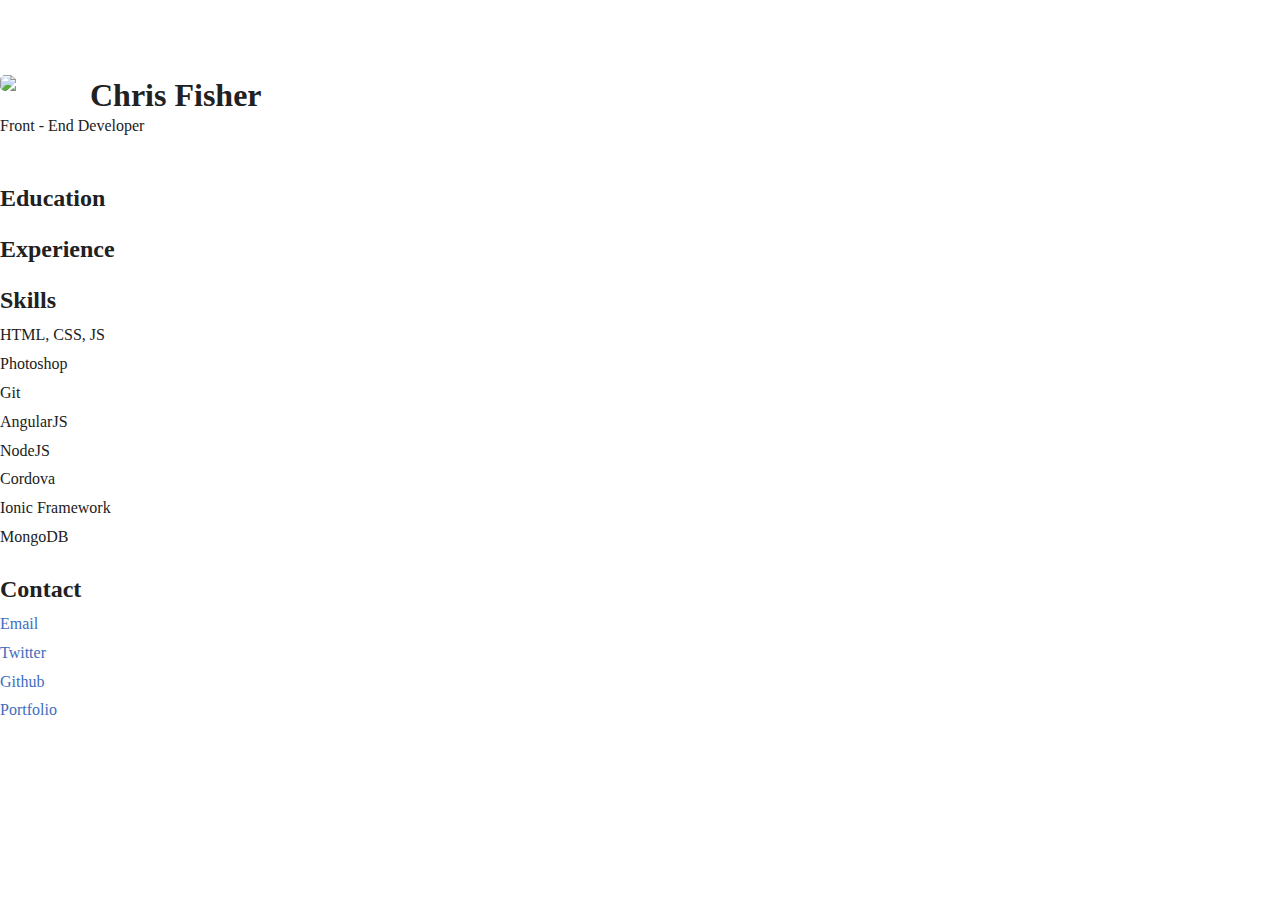
==== resume.html @ 4a252d8d "updating psite" ====
<!DOCTYPE html>
<html lang="en"><head><meta http-equiv="Content-Type" content="text/html; charset=UTF-8">
	<meta charset="utf-8">
	<title>Chris Fisher</title>
	<meta name="viewport" content="width=device-width, initial-scale=1.0">
	<link href="resume.css" rel="stylesheet" type="text/css">
	<!-- stylesheets -->
	<link rel="stylesheet" href="formal.css" type="text/css">
	
	<!-- just in case viewer is using Internet Explorer -->
	<!--[if IE]><script src="http://html5shiv.googlecode.com/svn/trunk/html5.js"></script><![endif]-->

<style type="text/css"></style></head>

<body>
	<div class="container">
		<!-- Header-->
		<header class="cf">
			<img class="portrait" src="images/profile-2.jpg">
			<h1 class="">Chris Fisher</h1>
			<span class="light">Front - End Developer</span>
		</header>
	
	
		<h2>Education</h2>
		
		
		
		<h2>Experience</h2>
		
		
		
		
		
		<div class="row">
			<section class="grid-2">
				<h2>Skills</h2>
				<p>HTML, CSS, JS</p>
				<p>Photoshop</p>
				<p>Git</p>
				<p>AngularJS</p>
				<p>NodeJS</p>
				<p>Cordova</p>
				<p>Ionic Framework</p>
				<p>MongoDB</p>
			</section>
			
			
			<section class="grid-4">
				<h2>Contact</h2>
				<p><a href="mailto:clfshr@gmail.com?Subject=Hi">Email</a></p>
				<p><a href="http://www.twitter.com/chrsfshr">Twitter</a></p>
				<p><a href="https://github.com/chrsfshr">Github</a></p>
				<p><a href="https://chrsfshr.com/">Portfolio</a></p>
			</section>
		</div>
		
		
		

	</div><!-- End Container -->
	


</body></html>
---- formal.css ----
*, *:before, *:after {
  -moz-box-sizing: border-box; -webkit-box-sizing: border-box; box-sizing: border-box;
}
 
body {
  font-family: 'Merriweather', Georgia, serif;
  font-size: 100%;
  margin: 0;
  background-color: #fff;
  color: #212121;
  font-size: 80%;
}

@media screen and (min-width: 35em) {
  body {
    font-size: 100%;
  }

}

/* Typography */

h1, h2 {
  font-weight: 900;
  margin-top: 1em;
  margin-bottom: 0.3em;

}

h3 {
  margin-top: 0;
  margin-bottom: 0.3em;
}

a {
  color: #3d6dbe;
  text-decoration: none;
}

a:focus,
a:hover {
  color: #6594e0;
}

p {
  font-size: 1em;
  line-height: 1.8;
  margin-top: 0;
  margin-bottom: 0em;
  max-width: 650px;
}

ul li {
  line-height: 1.8;
  max-width: 610px;
}

/* Header */
header {
  margin-top: 50px;
  margin-bottom: 50px;
  text-align: center;
}

header p {
  margin-top: 0;
  line-height: .5;
}

header h1 {
  padding-top: 2px;
  margin-bottom: .1em;
}

.portrait {
  width: 70px;
  border-radius: 5px;
  margin: 0 auto;
  display: block;
}

@media screen and (min-width: 35em) {
  
  header {
    margin-top: 75px;
    margin-bottom: 50px;
    text-align: left;
  }
  
  .portrait {
    margin-right: 20px;
    margin-left: 0;
    float: left;
  }
  

}

/* Utilities */

img {
  max-width: 100%;
}





@media screen and (min-width: 40em) {
  .grid-1 { width: 16.6666666%; }
  .grid-2 { width: 33.3333333%; }
  .grid-3 { width: 50%; }
  .grid-4 { width: 66.6666666%; }
  .grid-5 { width: 83.3333333%; }
  .grid-6 { width: 100%; }

}
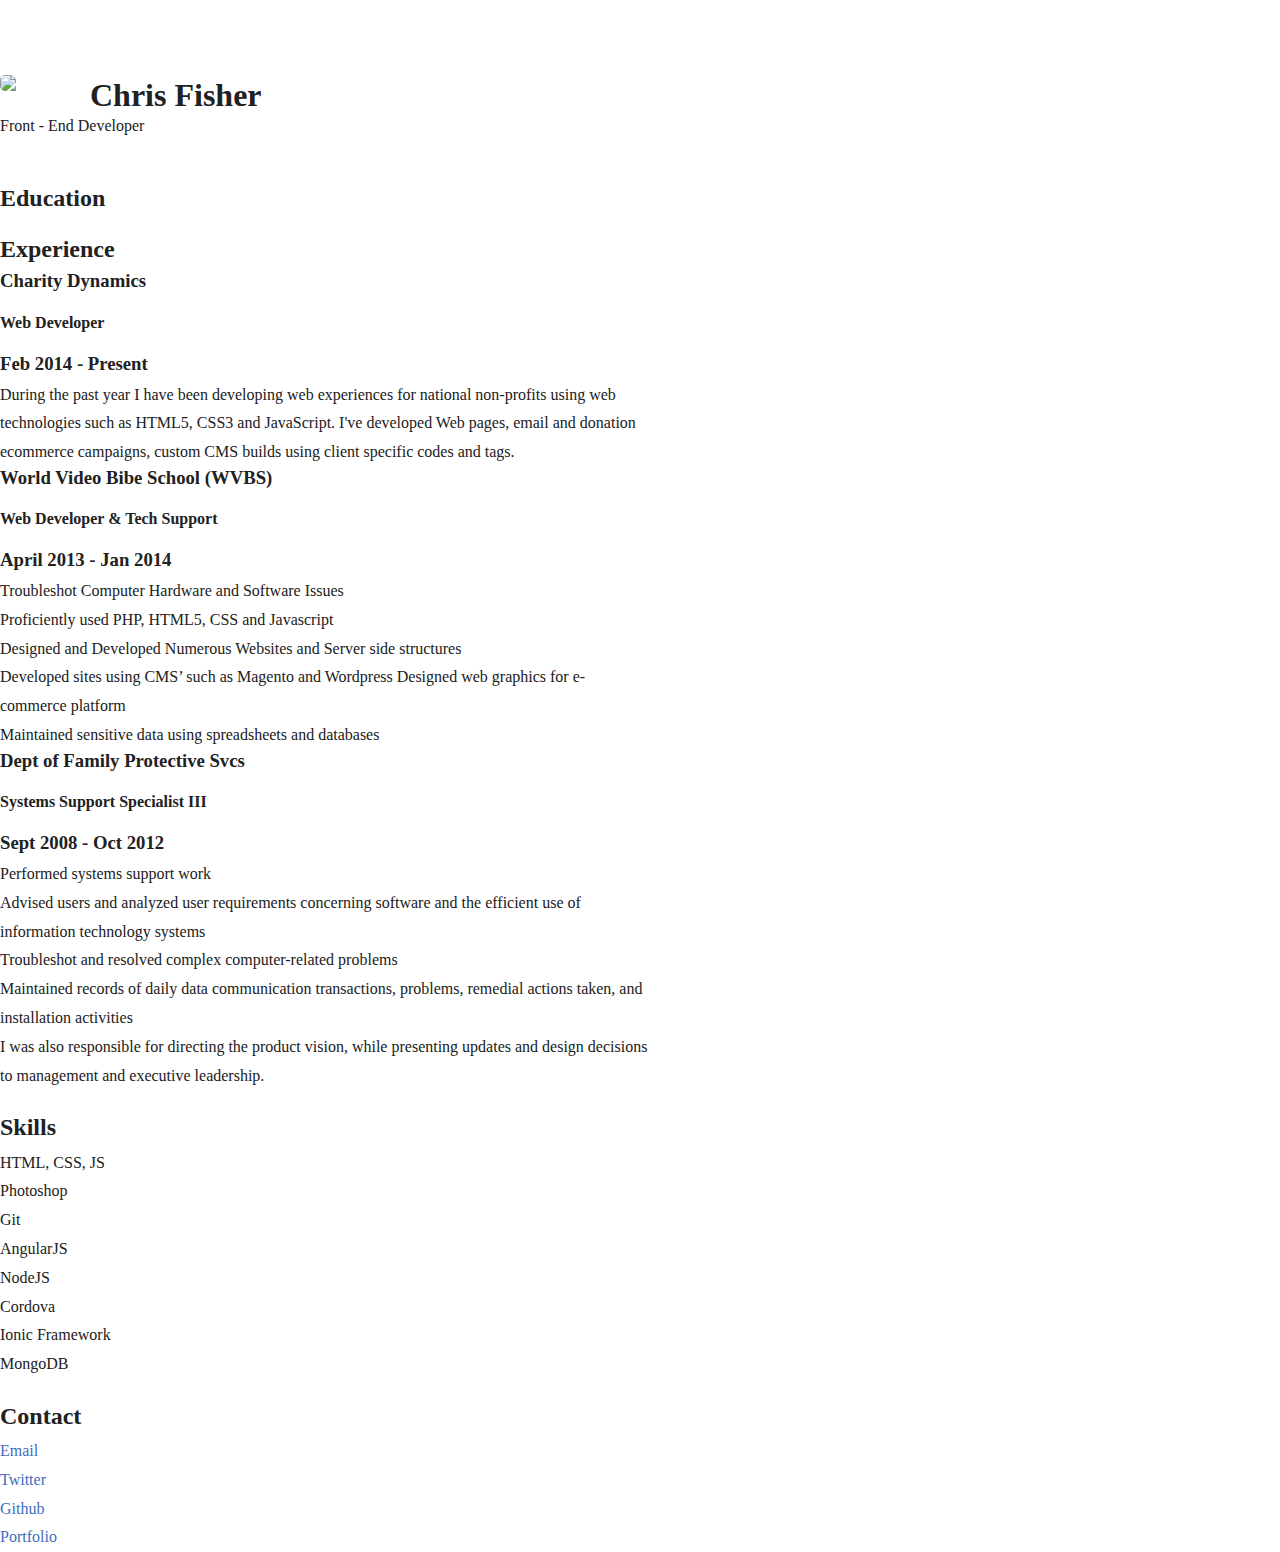
==== commit 23ab3756: "updating psite" ====
--- a/resume.html
+++ b/resume.html
@@ -27,10 +27,39 @@
 		
 		
 		<h2>Experience</h2>
+		<section>
+			<h3>Charity Dynamics</h3>
+			<h4>Web Developer</h4>
+			<h3 class="light">Feb 2014 - Present</h3>
+			<p>
+				During the past year I have been developing web experiences for national non-profits using web technologies such as HTML5, CSS3 and JavaScript. I've developed Web pages, email and donation ecommerce campaigns, custom CMS builds using client specific codes and tags.
+			</p>
+			
+		</section>
+		<section>
+			<h3>World Video Bibe School (WVBS)</h3>
+			<h4>Web Developer & Tech Support</h4>
+			<h3 class="light">April 2013 - Jan 2014</h3>
+			<p>
+				Troubleshot Computer Hardware and Software Issues<br>
+				Proficiently used PHP, HTML5, CSS and Javascript<br>
+				Designed and Developed Numerous Websites and Server side structures<br>
+				Developed sites using CMS’ such as Magento and Wordpress Designed web graphics for e-commerce platform<br>
+				Maintained sensitive data using spreadsheets and databases
+			</p>
+		</section>
 		
-		
-		
-		
+		<section>
+			<h3>Dept of Family Protective Svcs</h3>
+			<h4>Systems Support Specialist III</h4>
+			<h3 class="light">Sept 2008 - Oct 2012</h3>
+			<p>Performed systems support work<br>
+				Advised users and analyzed user requirements concerning software and the efficient use of information technology systems<br>
+				Troubleshot and resolved complex computer-related problems<br>
+				Maintained records of daily data communication transactions, problems, remedial actions taken, and installation activities<br>
+				I was also responsible for directing the product vision, while presenting updates and design decisions to management and executive leadership.
+			</p>
+		</section>
 		
 		<div class="row">
 			<section class="grid-2">
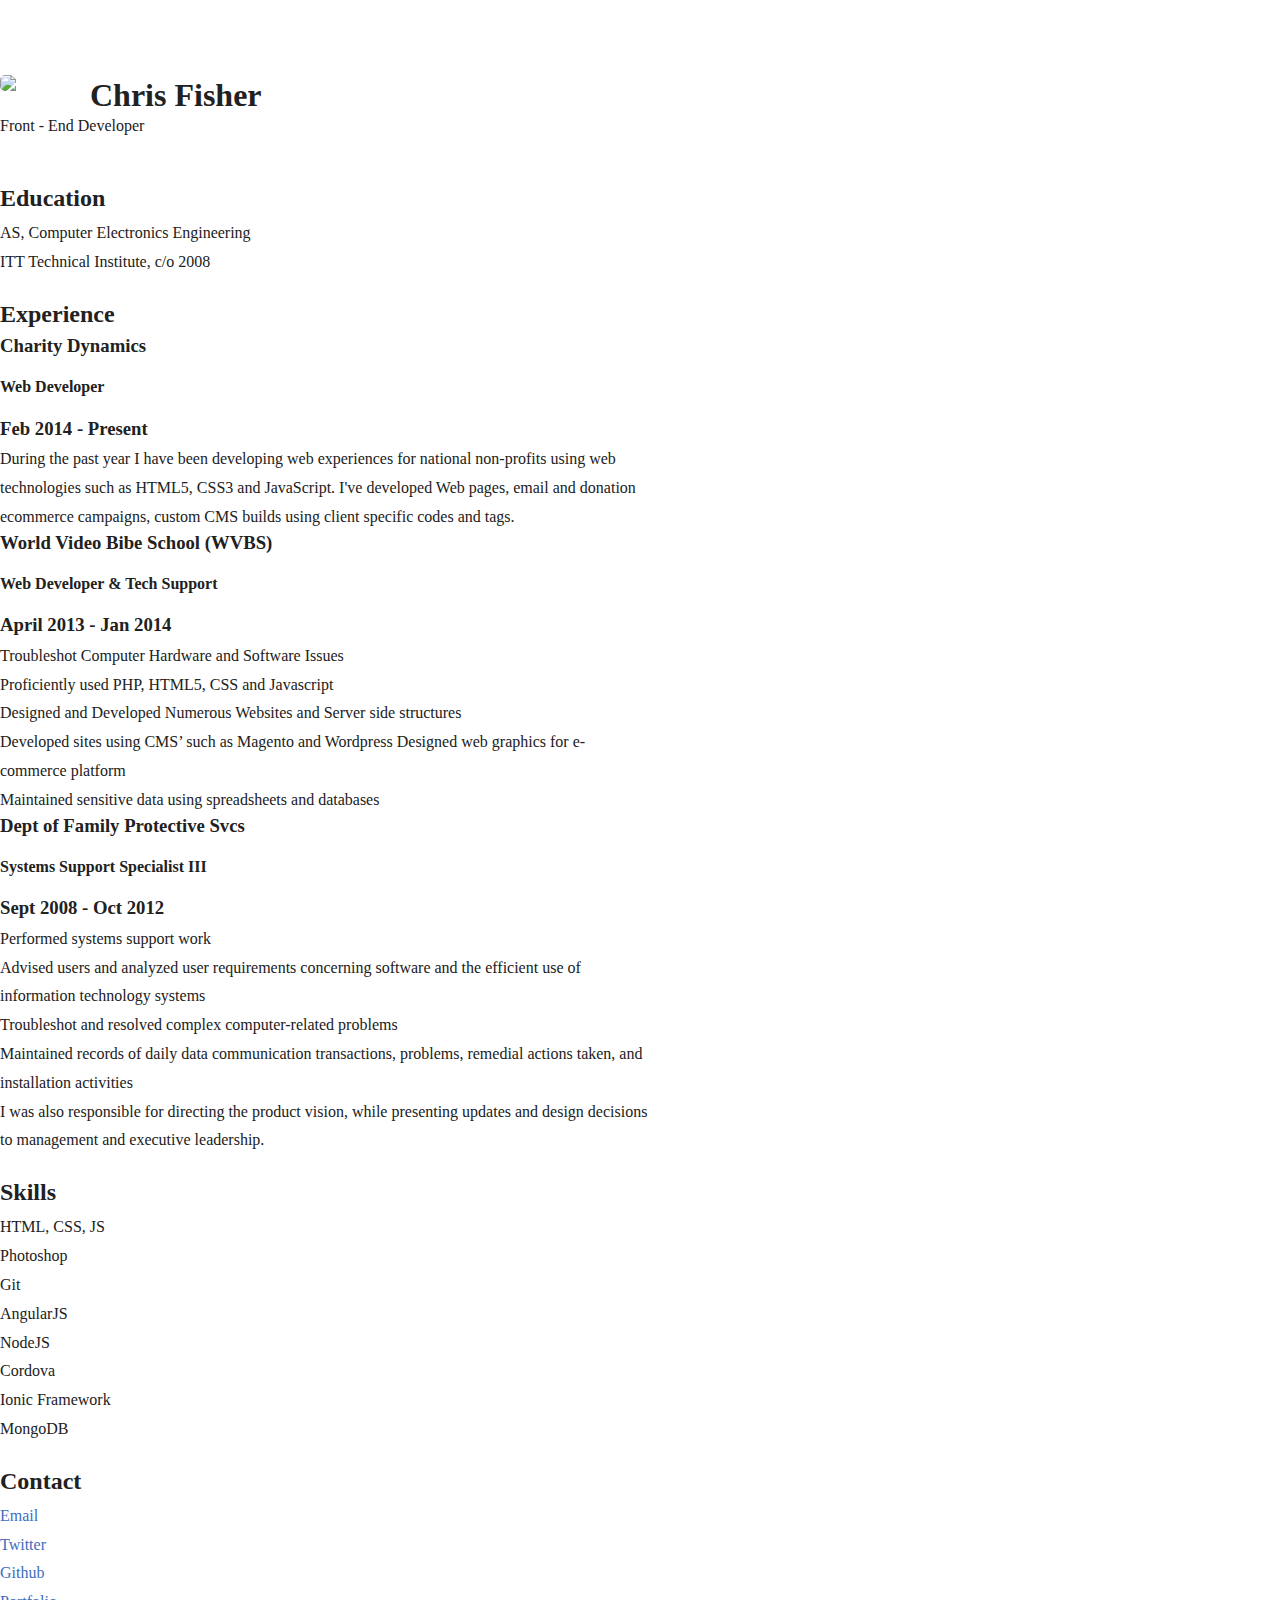
==== commit 70a3cbf5: "updating psite" ====
--- a/resume.html
+++ b/resume.html
@@ -23,7 +23,10 @@
 	
 	
 		<h2>Education</h2>
-		
+		<section>
+			<p>AS, Computer Electronics Engineering</p>
+			<p>ITT Technical Institute, c/o 2008</p>
+		</section>
 		
 		
 		<h2>Experience</h2>
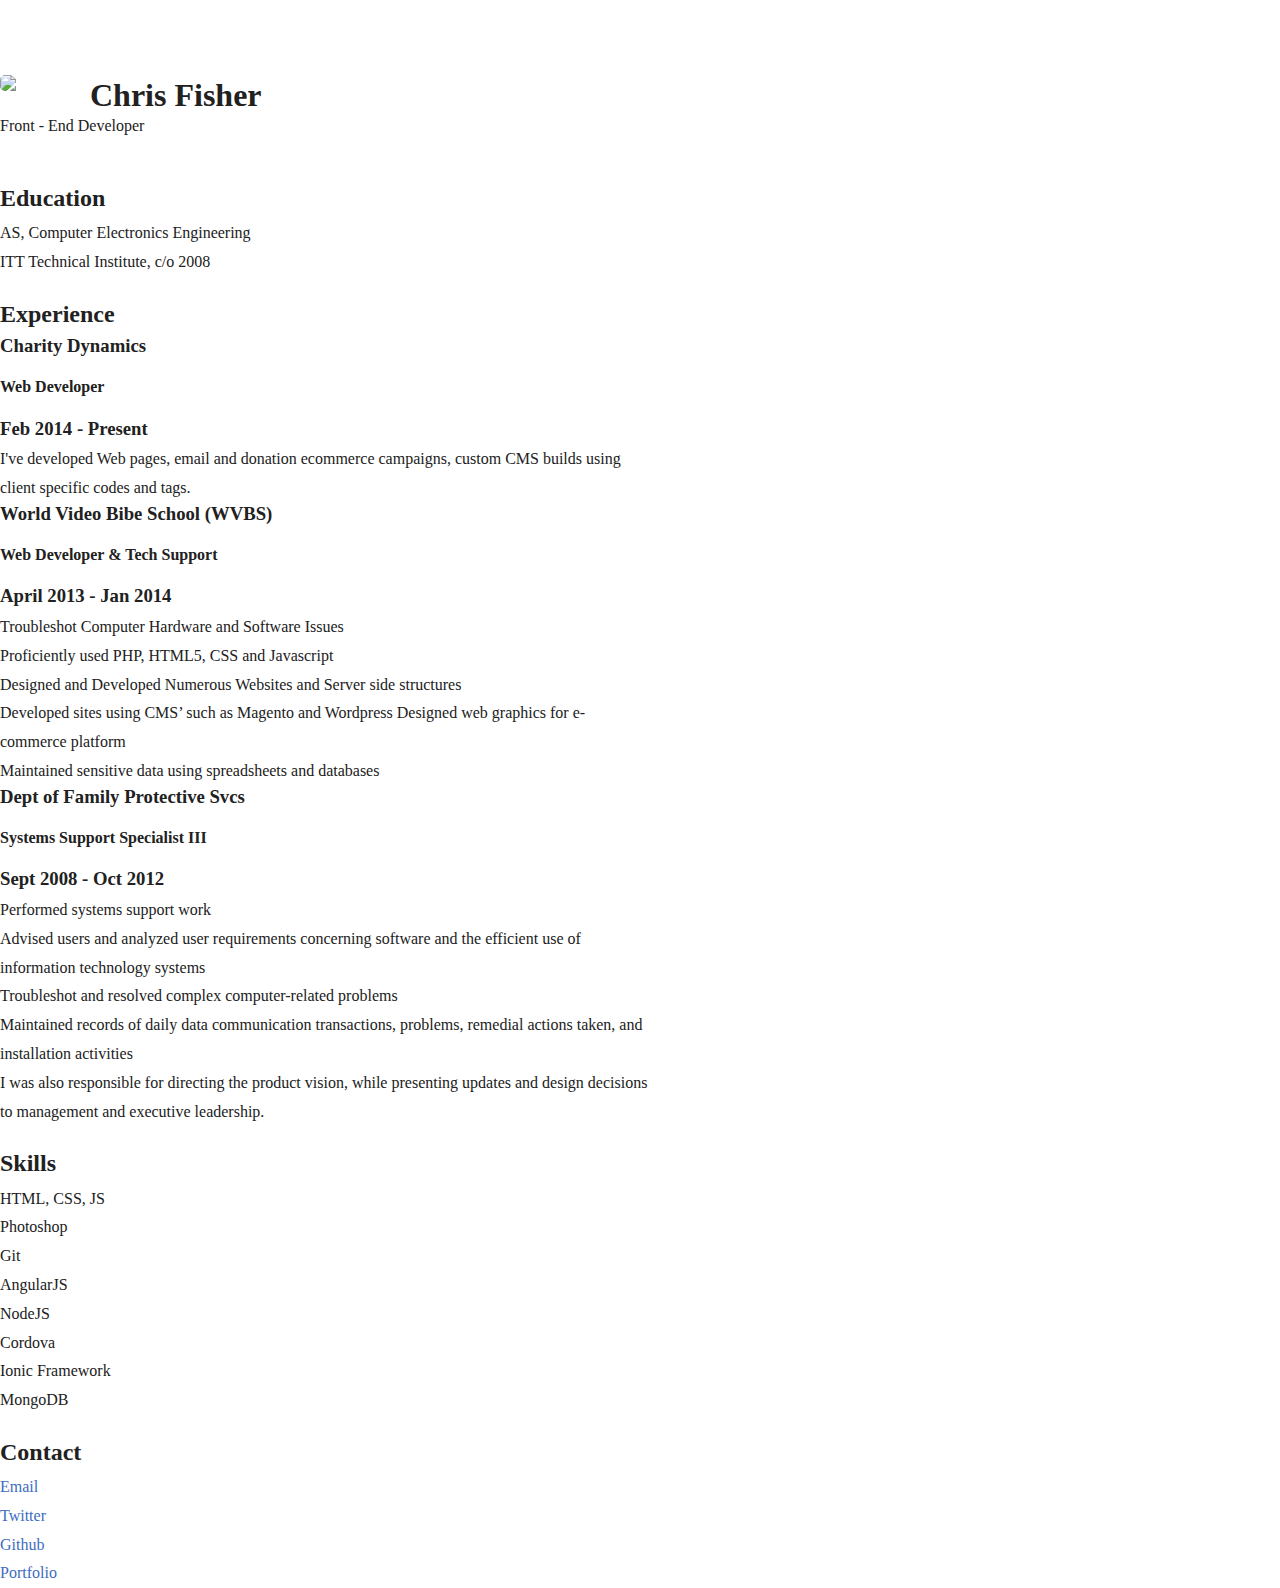
==== commit 0fe6ef41: "updating psite" ====
--- a/resume.html
+++ b/resume.html
@@ -35,7 +35,7 @@
 			<h4>Web Developer</h4>
 			<h3 class="light">Feb 2014 - Present</h3>
 			<p>
-				During the past year I have been developing web experiences for national non-profits using web technologies such as HTML5, CSS3 and JavaScript. I've developed Web pages, email and donation ecommerce campaigns, custom CMS builds using client specific codes and tags.
+				I've developed Web pages, email and donation ecommerce campaigns, custom CMS builds using client specific codes and tags.
 			</p>
 			
 		</section>
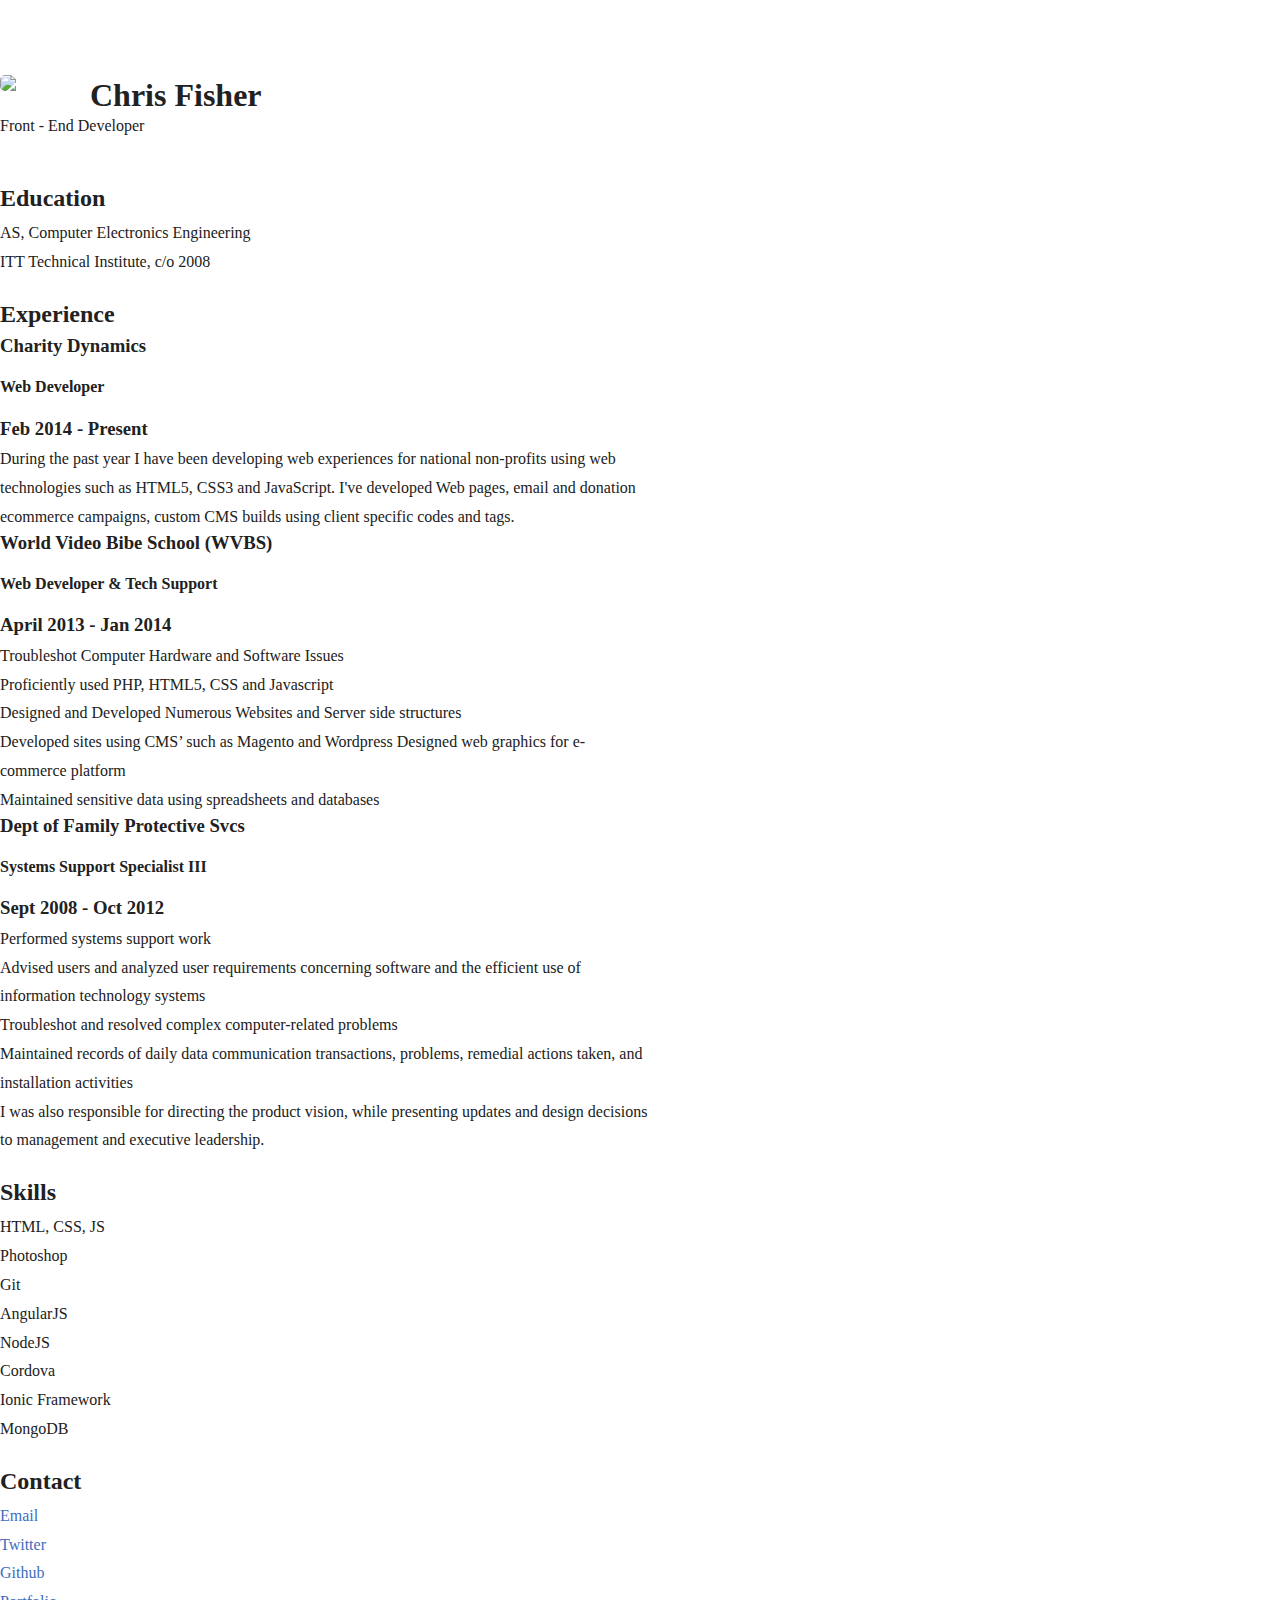
==== commit a504ba5f: "updating psite" ====
--- a/resume.html
+++ b/resume.html
@@ -35,7 +35,7 @@
 			<h4>Web Developer</h4>
 			<h3 class="light">Feb 2014 - Present</h3>
 			<p>
-				I've developed Web pages, email and donation ecommerce campaigns, custom CMS builds using client specific codes and tags.
+				During the past year I have been developing web experiences for national non-profits using web technologies such as HTML5, CSS3 and JavaScript. I've developed Web pages, email and donation ecommerce campaigns, custom CMS builds using client specific codes and tags.
 			</p>
 			
 		</section>
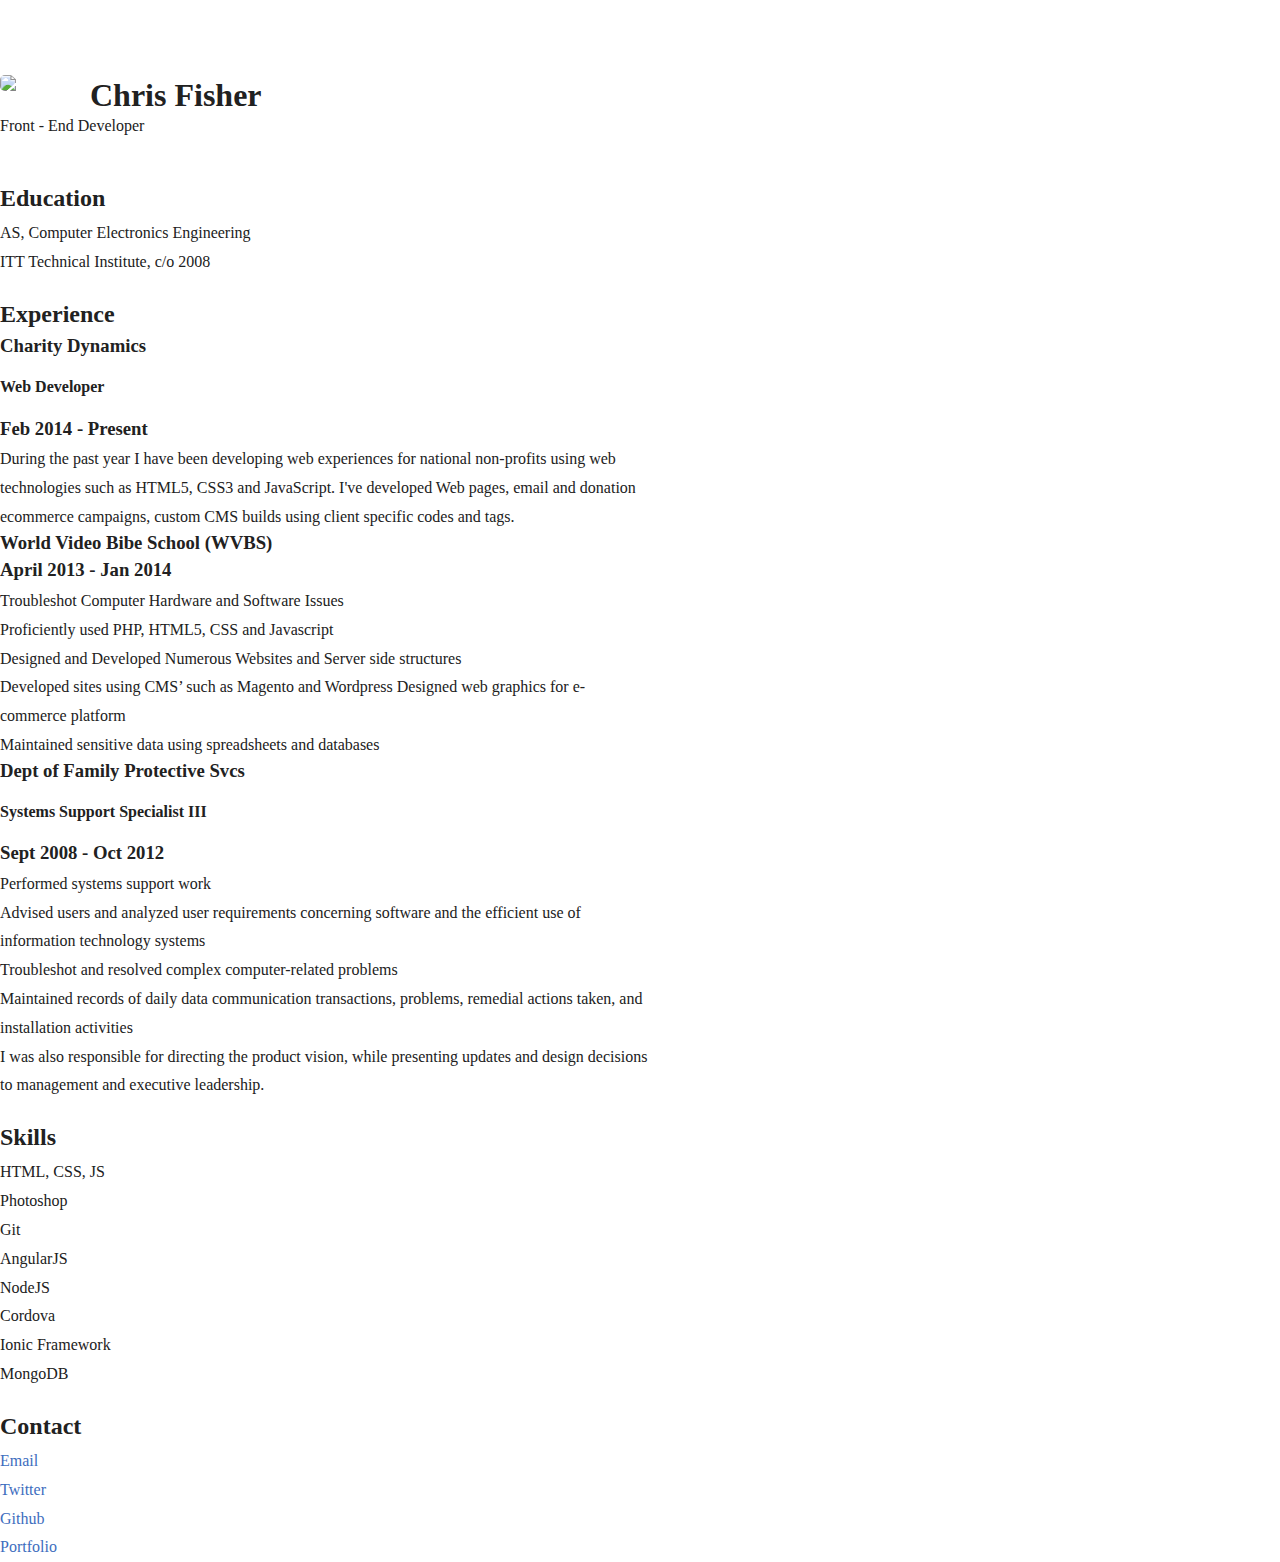
==== commit dbfb0df1: "updating psite" ====
--- a/resume.html
+++ b/resume.html
@@ -41,7 +41,7 @@
 		</section>
 		<section>
 			<h3>World Video Bibe School (WVBS)</h3>
-			<h4>Web Developer & Tech Support</h4>
+			
 			<h3 class="light">April 2013 - Jan 2014</h3>
 			<p>
 				Troubleshot Computer Hardware and Software Issues<br>
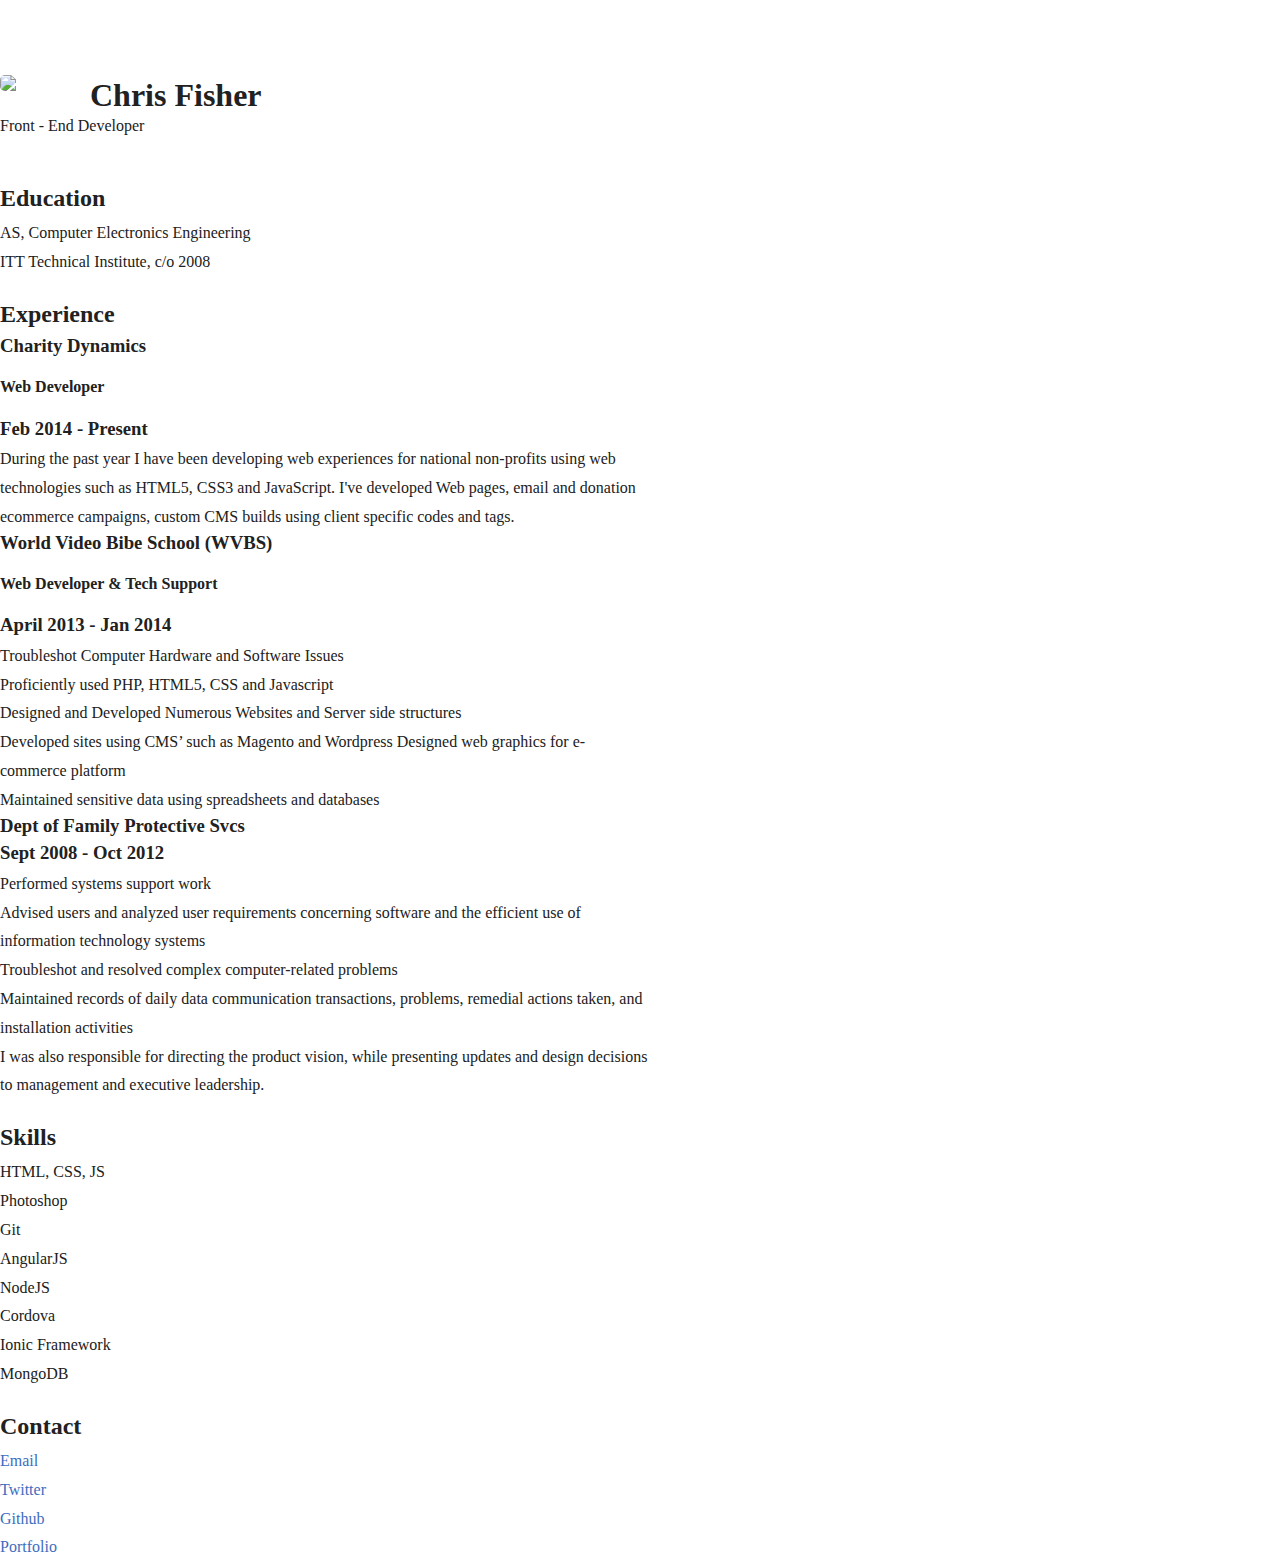
==== commit 5d8f65d6: "updating psite" ====
--- a/resume.html
+++ b/resume.html
@@ -41,7 +41,7 @@
 		</section>
 		<section>
 			<h3>World Video Bibe School (WVBS)</h3>
-			
+			<h4>Web Developer & Tech Support</h4>
 			<h3 class="light">April 2013 - Jan 2014</h3>
 			<p>
 				Troubleshot Computer Hardware and Software Issues<br>
@@ -54,7 +54,7 @@
 		
 		<section>
 			<h3>Dept of Family Protective Svcs</h3>
-			<h4>Systems Support Specialist III</h4>
+			
 			<h3 class="light">Sept 2008 - Oct 2012</h3>
 			<p>Performed systems support work<br>
 				Advised users and analyzed user requirements concerning software and the efficient use of information technology systems<br>
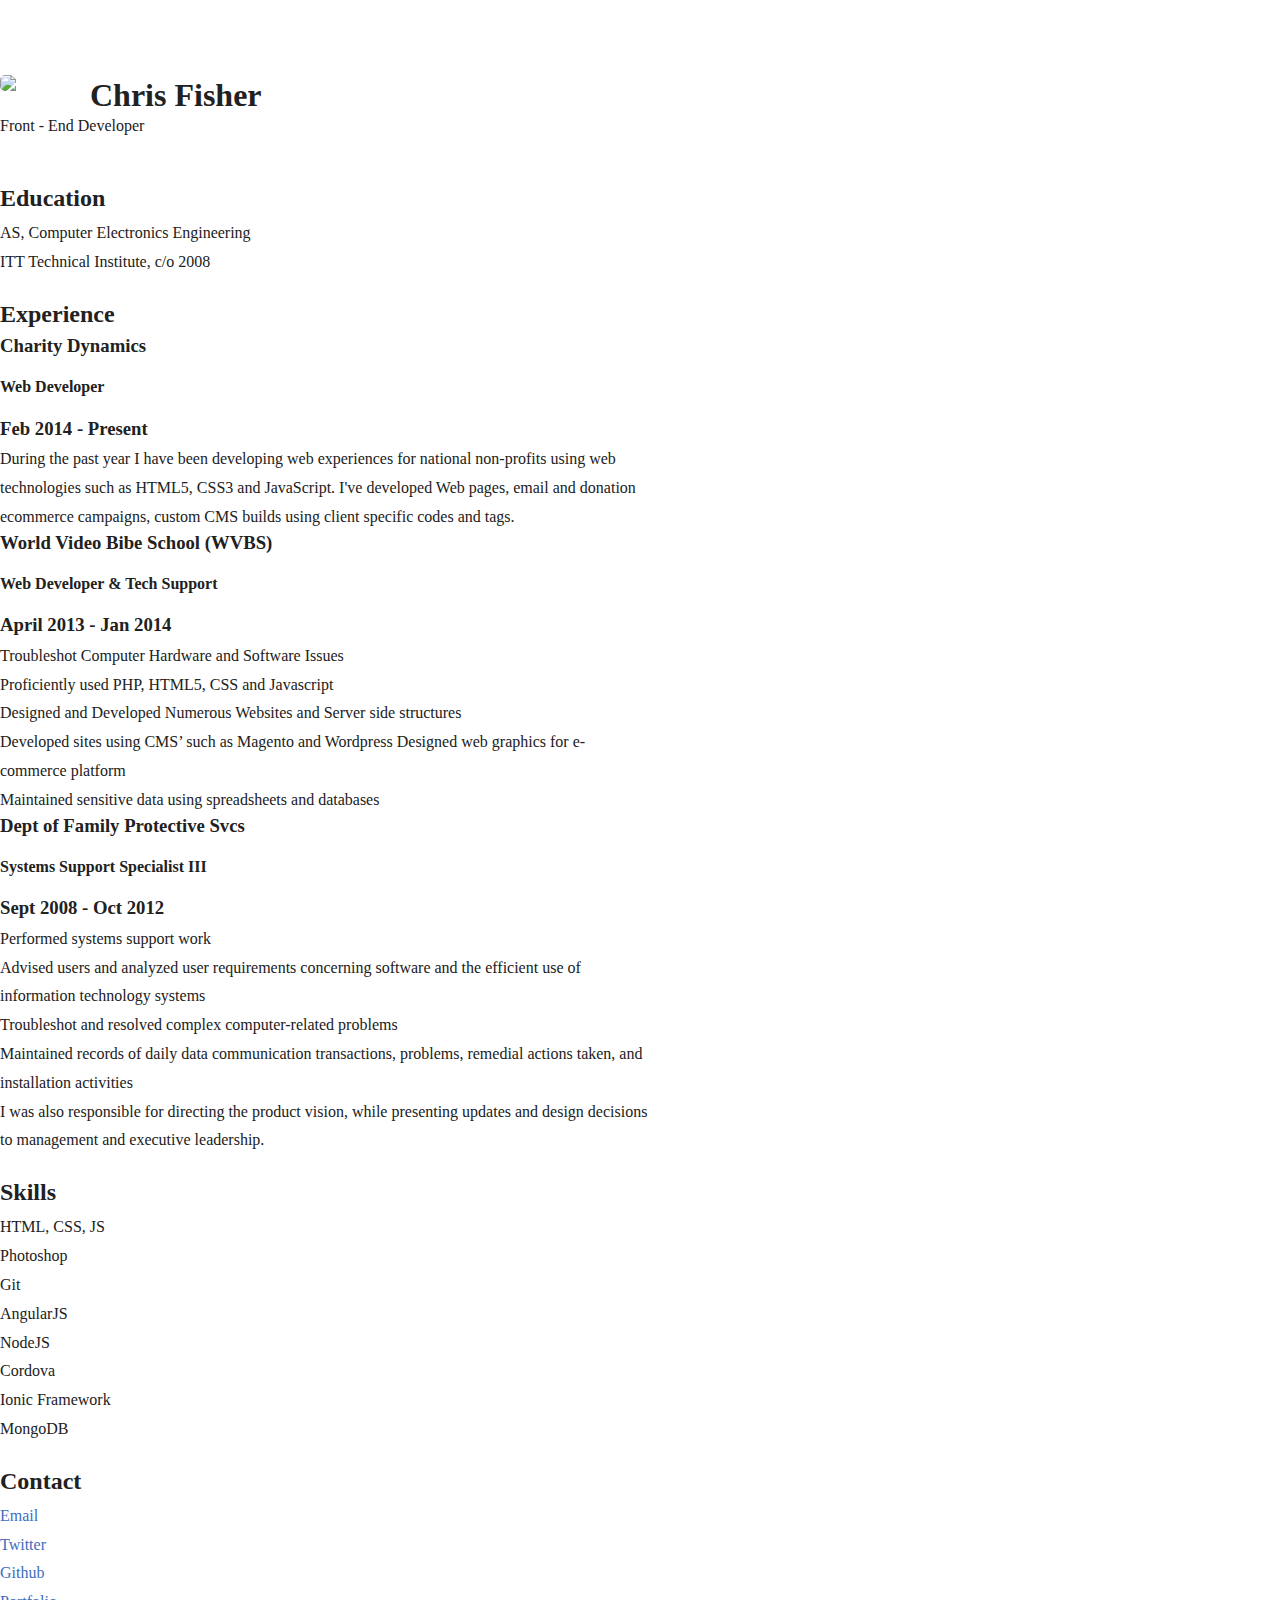
==== commit b16952dc: "updating psite" ====
--- a/resume.html
+++ b/resume.html
@@ -54,7 +54,7 @@
 		
 		<section>
 			<h3>Dept of Family Protective Svcs</h3>
-			
+			<h4>Systems Support Specialist III</h4>
 			<h3 class="light">Sept 2008 - Oct 2012</h3>
 			<p>Performed systems support work<br>
 				Advised users and analyzed user requirements concerning software and the efficient use of information technology systems<br>
